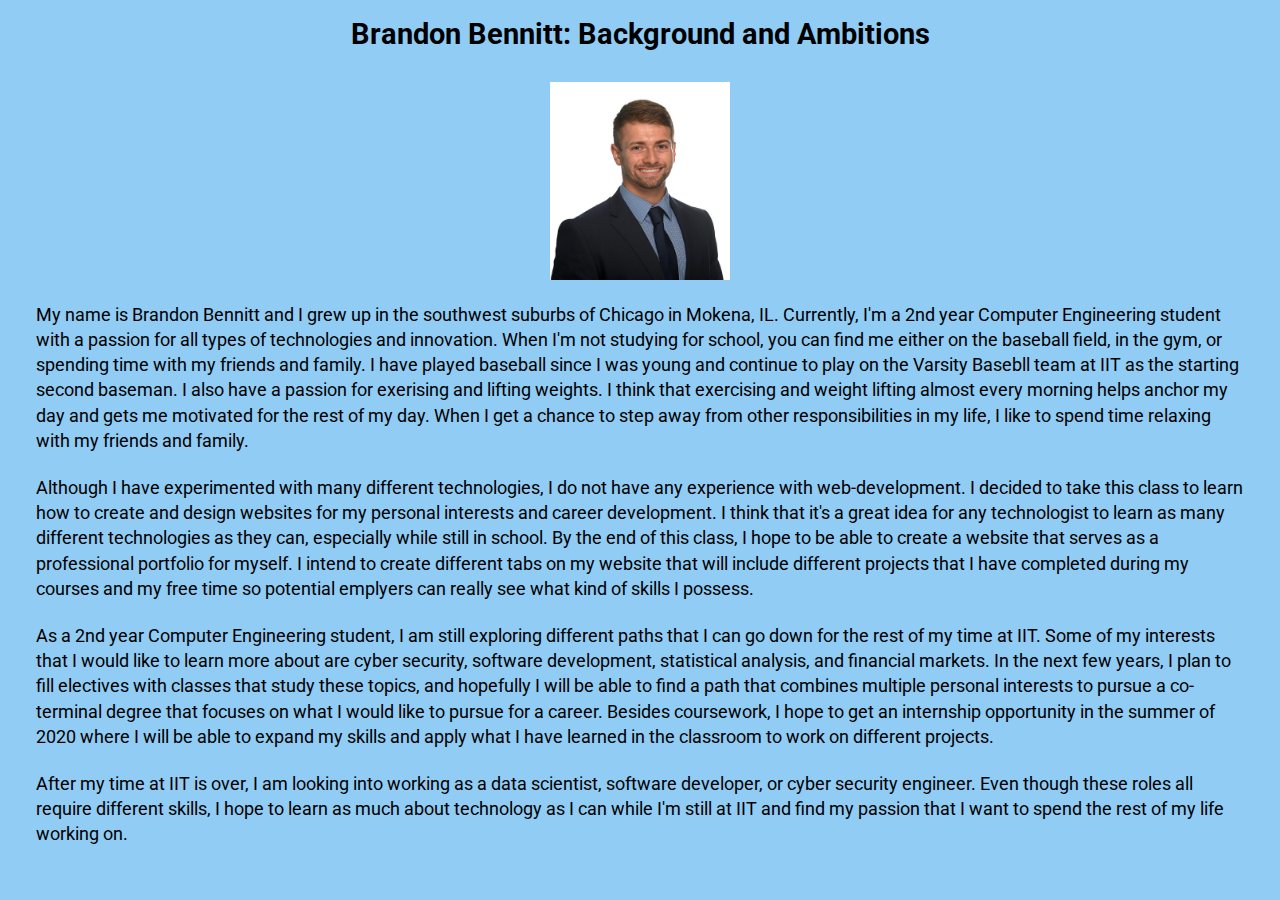
==== index.html @ 0da017ee "Move files into the repository root" ====
<!DOCTYPE html>
<html lang="en">
  <head>
    <meta charset="utf-8" />
    <title>Brandon Bennitt: Background and Ambitions</title>
    <meta name="viewport"
      content="width=device-width, initial scale=1.0, shrink-to-fit=no"/>
    <link rel="stylesheet" href="screen.css" />
    <link href="https://fonts.googleapis.com/css?family=Roboto&display=swap" rel="stylesheet">
    <!--link rel="stylesheet" href="//basehold.it/22"--> <!--This is grid lines-->
  </head>
  <body>
    <h1>Brandon Bennitt: Background and Ambitions</h1>
    <img src="professional-picture1.jpg"
    alt="Professional Portrait of Brandon Bennitt." />
    <!--style="width:10em; height:10em;"/-->
    <p>
      My name is Brandon Bennitt and I grew up in the southwest suburbs of Chicago in Mokena, IL. Currently, I'm a 2nd year Computer Engineering student with a passion for all types of technologies and innovation. When I'm not studying for school, you can find me either on the baseball field, in the gym, or spending time with my friends and family. I have played baseball since I was young and continue to play on the Varsity Basebll team at IIT as the starting second baseman. I also have a passion for exerising and lifting weights. I think that exercising and weight lifting almost every morning helps anchor my day and gets me motivated for the rest of my day. When I get a chance to step away from other responsibilities in my life, I like to spend time relaxing with my friends and family.
    </p>

    <p>
      Although I have experimented with many different technologies, I do not have any experience with web-development. I decided to take this class to learn how to create and design websites for my personal interests and career development. I think that it's a great idea for any technologist to learn as many different technologies as they can, especially while still in school. By the end of this class, I hope to be able to create a website that serves as a professional portfolio for myself. I intend to create different tabs on my website that will include different projects that I have completed during my courses and my free time so potential emplyers can really see what kind of skills I possess.
    </p>

    <p>
      As a 2nd year Computer Engineering student, I am still exploring different paths that I can go down for the rest of my time at IIT. Some of my interests that I would like to learn more about are cyber security, software development, statistical analysis, and financial markets. In the next few years, I plan to fill electives with classes that study these topics, and hopefully I will be able to find a path that combines multiple personal interests to pursue a co-terminal degree that focuses on what I would like to pursue for a career. Besides coursework, I hope to get an internship opportunity in the summer of 2020 where I will be able to expand my skills and apply what I have learned in the classroom to work on different projects.
    </p>

    <p>
      After my time at IIT is over, I am looking into working as a data scientist, software developer, or cyber security engineer. Even though these roles all require different skills, I hope to learn as much about technology as I can while I'm still at IIT and find my passion that I want to spend the rest of my life working on.
    </p>

  </body>
</html>
---- screen.css ----
/* http://meyerweb.com/eric/tools/css/reset/
   v2.0 | 20110126
   License: none (public domain)
*/
html,body,div,span,applet,object,iframe,h1,h2,h3,h4,h5,h6,p,blockquote,pre,a,abbr,acronym,address,big,cite,code,del,dfn,em,img,ins,kbd,q,s,samp,small,strike,strong,sub,sup,tt,var,b,u,i,center,dl,dt,dd,ol,ul,li,fieldset,form,label,legend,table,caption,tbody,tfoot,thead,tr,th,td,article,aside,canvas,details,embed,figure,figcaption,footer,header,hgroup,menu,nav,output,ruby,section,summary,time,mark,audio,video{margin:0;padding:0;border:0;font-size:100%;font:inherit;vertical-align:baseline}article,aside,details,figcaption,figure,footer,header,hgroup,menu,nav,section{display:block}html{line-height:1}body{line-height:inherit;}ol,ul{list-style:none}blockquote,q{quotes:none}blockquote:before,blockquote:after,q:before,q:after{content:'';content:none}table{border-collapse:collapse;border-spacing:0}

/* Begin site styles... */

html {
  font-family: 'Roboto', Arial, sans-serif;
  font-size: 1.125em; /* 18px / 16px = result */
  line-height: 1.4em; /*About 120% of 18px*/
  padding: 1.22222em 36px; /* I found that using px for the padding works better for the width on a mobile device.*/
}

body {
  background-color: #90CCF4;
}

h1, p {
  padding-bottom: 1.22222em;
}

h1{
  font-weight: bold;
  text-align: center;
  font-size: 1.6em;
}

img {
  display: block;
  margin-left: auto;
  margin-right: auto;
  width: 50%;
  max-width: 10em;
  height: auto;
  padding-bottom: 1.22222em
}

/*when dealing with lists use "list-style-type:" */
/*Try and center the image once it gets going*/
/*See end of video for google fonts to customize the fonts*/
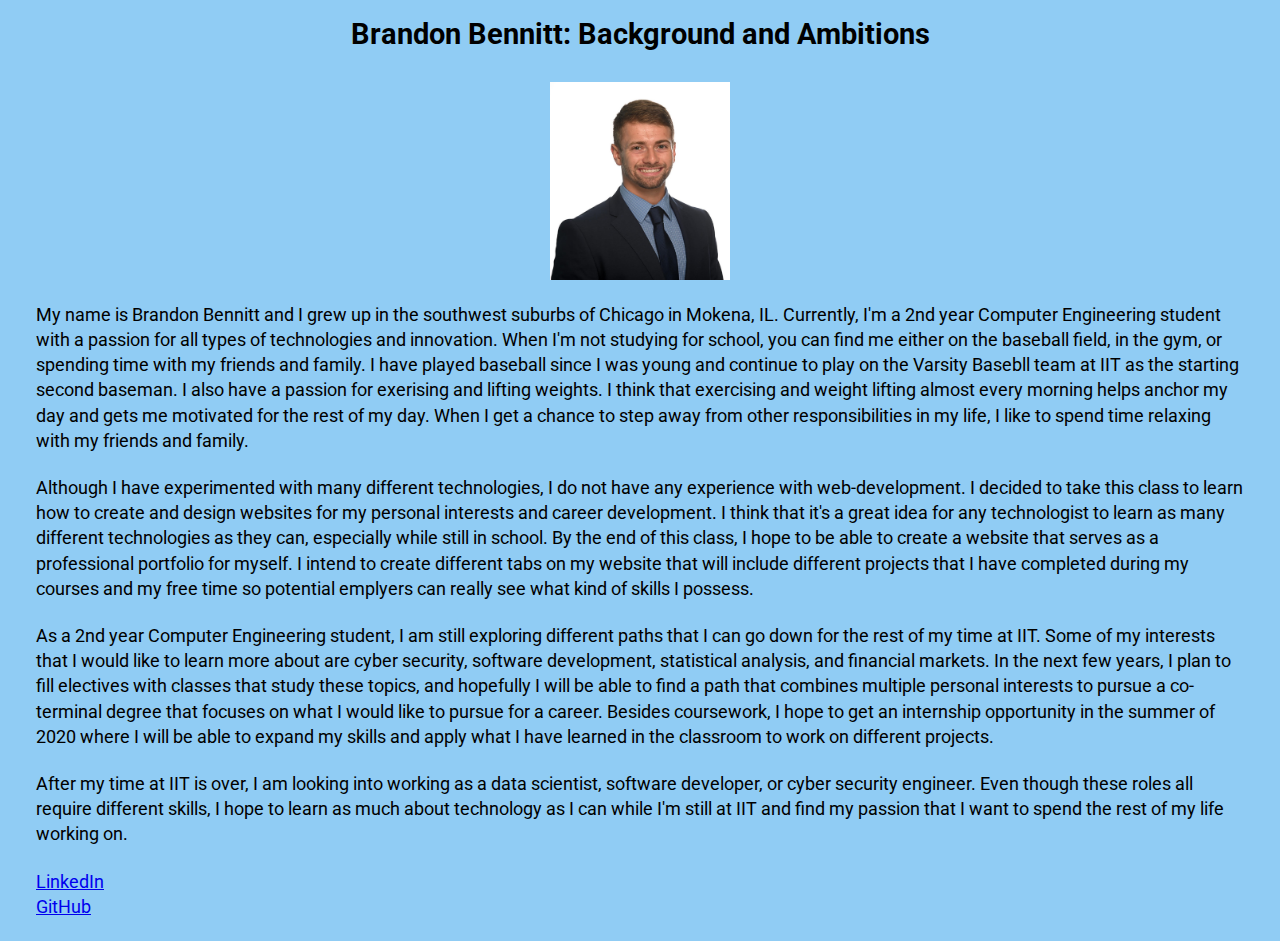
==== commit 3744f29f: "Added link to GitHub and LinkedIn" ====
--- a/index.html
+++ b/index.html
@@ -30,5 +30,11 @@
       After my time at IIT is over, I am looking into working as a data scientist, software developer, or cyber security engineer. Even though these roles all require different skills, I hope to learn as much about technology as I can while I'm still at IIT and find my passion that I want to spend the rest of my life working on.
     </p>
 
+    <nav id = "navigation">
+      <ul>
+        <li><a href="https://www.linkedin.com/in/brandon-bennitt/">LinkedIn</a>
+        <li><a href="https://github.com/bbennitt3?tab=repositories">GitHub</a>
+      </ul>
+    </nav>
   </body>
 </html>
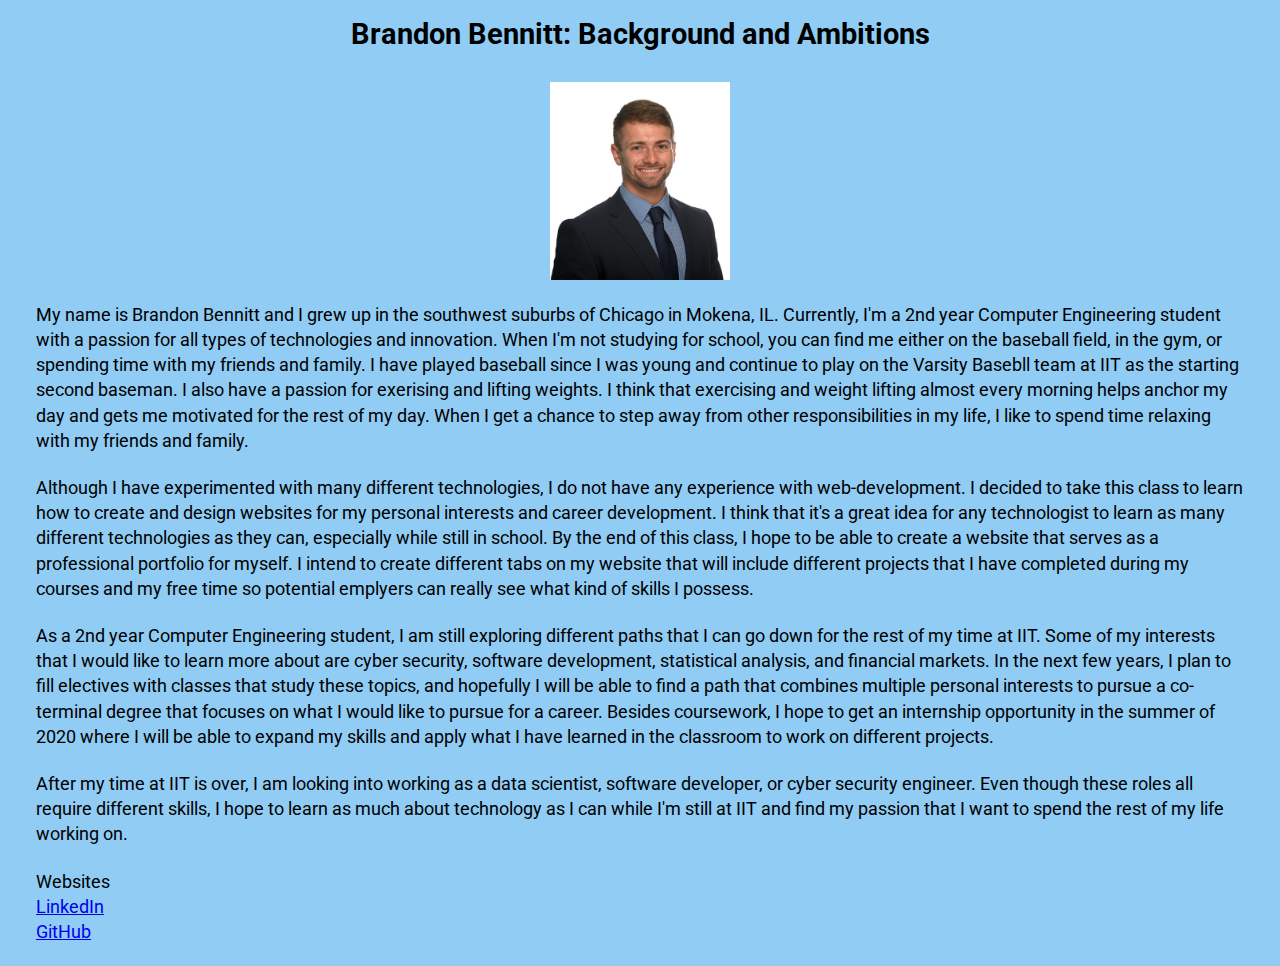
==== commit c9ee124e: "Added lists of websites and .links class" ====
--- a/index.html
+++ b/index.html
@@ -30,10 +30,12 @@
       After my time at IIT is over, I am looking into working as a data scientist, software developer, or cyber security engineer. Even though these roles all require different skills, I hope to learn as much about technology as I can while I'm still at IIT and find my passion that I want to spend the rest of my life working on.
     </p>
 
-    <nav id = "navigation">
+    <h2>Websites</h2>
+
+    <nav class = "links">
       <ul>
-        <li><a href="https://www.linkedin.com/in/brandon-bennitt/">LinkedIn</a>
-        <li><a href="https://github.com/bbennitt3?tab=repositories">GitHub</a>
+        <li><a href="https://www.linkedin.com/in/brandon-bennitt/">LinkedIn</a></li>
+        <li><a href="https://github.com/bbennitt3?tab=repositories">GitHub</a></li>
       </ul>
     </nav>
   </body>
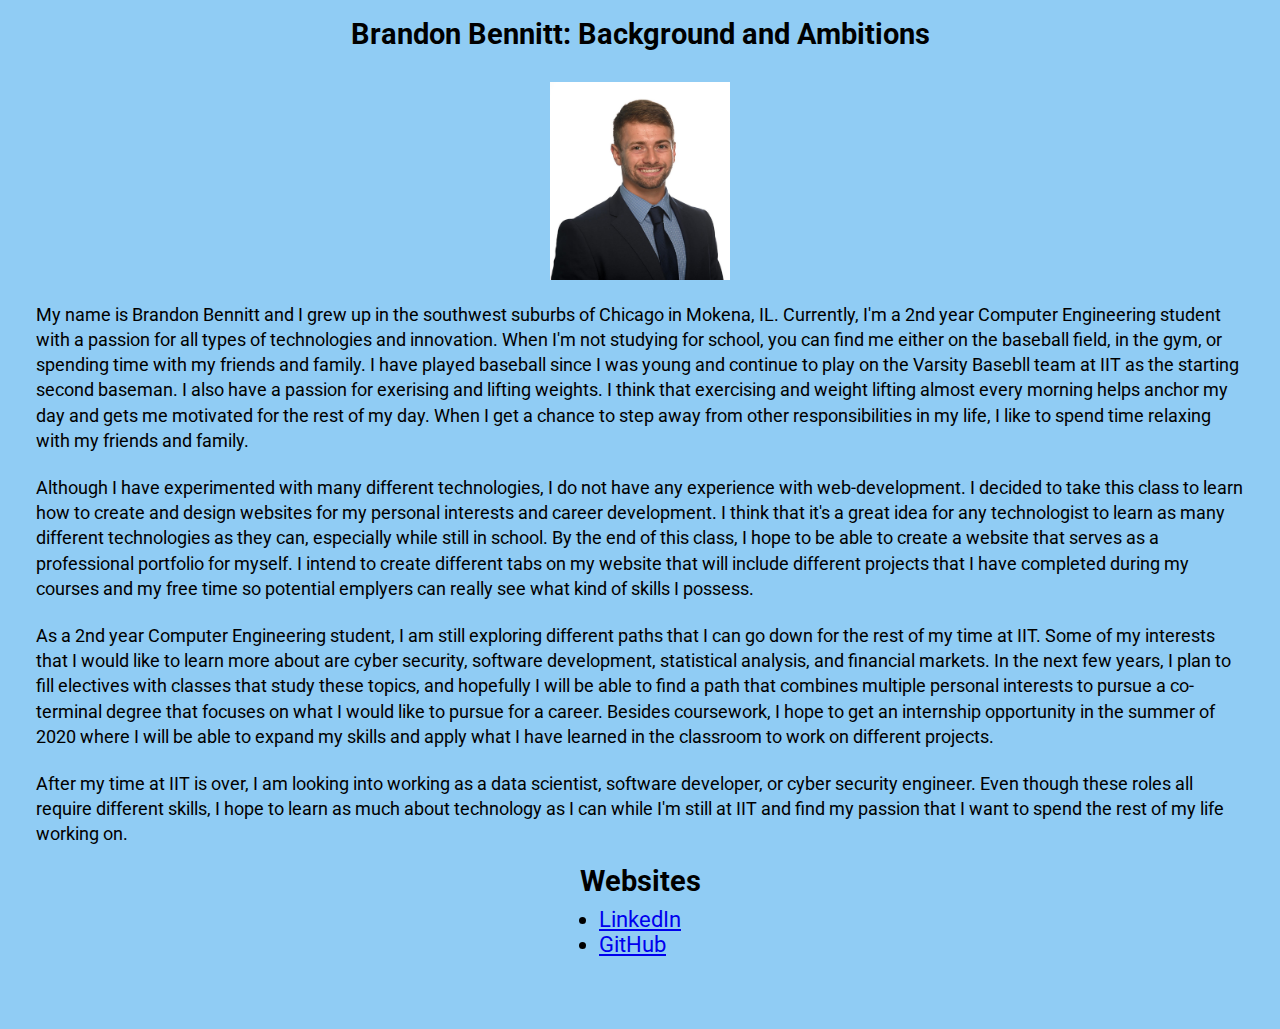
==== commit 70e6a2b2: "Changed format so long lines are split with reflow selection" ====
--- a/index.html
+++ b/index.html
@@ -15,19 +15,53 @@
     alt="Professional Portrait of Brandon Bennitt." />
     <!--style="width:10em; height:10em;"/-->
     <p>
-      My name is Brandon Bennitt and I grew up in the southwest suburbs of Chicago in Mokena, IL. Currently, I'm a 2nd year Computer Engineering student with a passion for all types of technologies and innovation. When I'm not studying for school, you can find me either on the baseball field, in the gym, or spending time with my friends and family. I have played baseball since I was young and continue to play on the Varsity Basebll team at IIT as the starting second baseman. I also have a passion for exerising and lifting weights. I think that exercising and weight lifting almost every morning helps anchor my day and gets me motivated for the rest of my day. When I get a chance to step away from other responsibilities in my life, I like to spend time relaxing with my friends and family.
+      My name is Brandon Bennitt and I grew up in the southwest suburbs of
+      Chicago in Mokena, IL. Currently, I'm a 2nd year Computer Engineering
+      student with a passion for all types of technologies and innovation. When
+      I'm not studying for school, you can find me either on the baseball field,
+      in the gym, or spending time with my friends and family. I have played
+      baseball since I was young and continue to play on the Varsity Basebll
+      team at IIT as the starting second baseman. I also have a passion for
+      exerising and lifting weights. I think that exercising and weight lifting
+      almost every morning helps anchor my day and gets me motivated for the
+      rest of my day. When I get a chance to step away from other
+      responsibilities in my life, I like to spend time relaxing with my friends
+      and family.
     </p>
 
     <p>
-      Although I have experimented with many different technologies, I do not have any experience with web-development. I decided to take this class to learn how to create and design websites for my personal interests and career development. I think that it's a great idea for any technologist to learn as many different technologies as they can, especially while still in school. By the end of this class, I hope to be able to create a website that serves as a professional portfolio for myself. I intend to create different tabs on my website that will include different projects that I have completed during my courses and my free time so potential emplyers can really see what kind of skills I possess.
+      Although I have experimented with many different technologies, I do not
+      have any experience with web-development. I decided to take this class to
+      learn how to create and design websites for my personal interests and
+      career development. I think that it's a great idea for any technologist to
+      learn as many different technologies as they can, especially while still
+      in school. By the end of this class, I hope to be able to create a website
+      that serves as a professional portfolio for myself. I intend to create
+      different tabs on my website that will include different projects that I
+      have completed during my courses and my free time so potential emplyers
+      can really see what kind of skills I possess.
     </p>
 
     <p>
-      As a 2nd year Computer Engineering student, I am still exploring different paths that I can go down for the rest of my time at IIT. Some of my interests that I would like to learn more about are cyber security, software development, statistical analysis, and financial markets. In the next few years, I plan to fill electives with classes that study these topics, and hopefully I will be able to find a path that combines multiple personal interests to pursue a co-terminal degree that focuses on what I would like to pursue for a career. Besides coursework, I hope to get an internship opportunity in the summer of 2020 where I will be able to expand my skills and apply what I have learned in the classroom to work on different projects.
+      As a 2nd year Computer Engineering student, I am still exploring different
+      paths that I can go down for the rest of my time at IIT. Some of my
+      interests that I would like to learn more about are cyber security,
+      software development, statistical analysis, and financial markets. In the
+      next few years, I plan to fill electives with classes that study these
+      topics, and hopefully I will be able to find a path that combines multiple
+      personal interests to pursue a co-terminal degree that focuses on what I
+      would like to pursue for a career. Besides coursework, I hope to get an
+      internship opportunity in the summer of 2020 where I will be able to
+      expand my skills and apply what I have learned in the classroom to work on
+      different projects.
     </p>
 
     <p>
-      After my time at IIT is over, I am looking into working as a data scientist, software developer, or cyber security engineer. Even though these roles all require different skills, I hope to learn as much about technology as I can while I'm still at IIT and find my passion that I want to spend the rest of my life working on.
+      After my time at IIT is over, I am looking into working as a data
+      scientist, software developer, or cyber security engineer. Even though
+      these roles all require different skills, I hope to learn as much about
+      technology as I can while I'm still at IIT and find my passion that I want
+      to spend the rest of my life working on.
     </p>
 
     <h2>Websites</h2>
--- a/screen.css
+++ b/screen.css
@@ -11,6 +11,7 @@
   font-size: 1.125em; /* 18px / 16px = result */
   line-height: 1.4em; /*About 120% of 18px*/
   padding: 1.22222em 36px; /* I found that using px for the padding works better for the width on a mobile device.*/
+  padding-bottom: 4em;
 }
 
 body {
@@ -21,10 +22,14 @@
   padding-bottom: 1.22222em;
 }
 
-h1{
+h1,h2{
   font-weight: bold;
   text-align: center;
   font-size: 1.6em;
+}
+
+h2{
+  padding-bottom: .4444em
 }
 
 img {
@@ -37,6 +42,19 @@
   padding-bottom: 1.22222em
 }
 
+.links{
+  font-size: 1.22222em;
+  text-align: center;
+
+
+}
+
+ul{
+  list-style-type: disc;
+  display: inline-block;
+  text-align: left;
+}
+
 /*when dealing with lists use "list-style-type:" */
 /*Try and center the image once it gets going*/
 /*See end of video for google fonts to customize the fonts*/
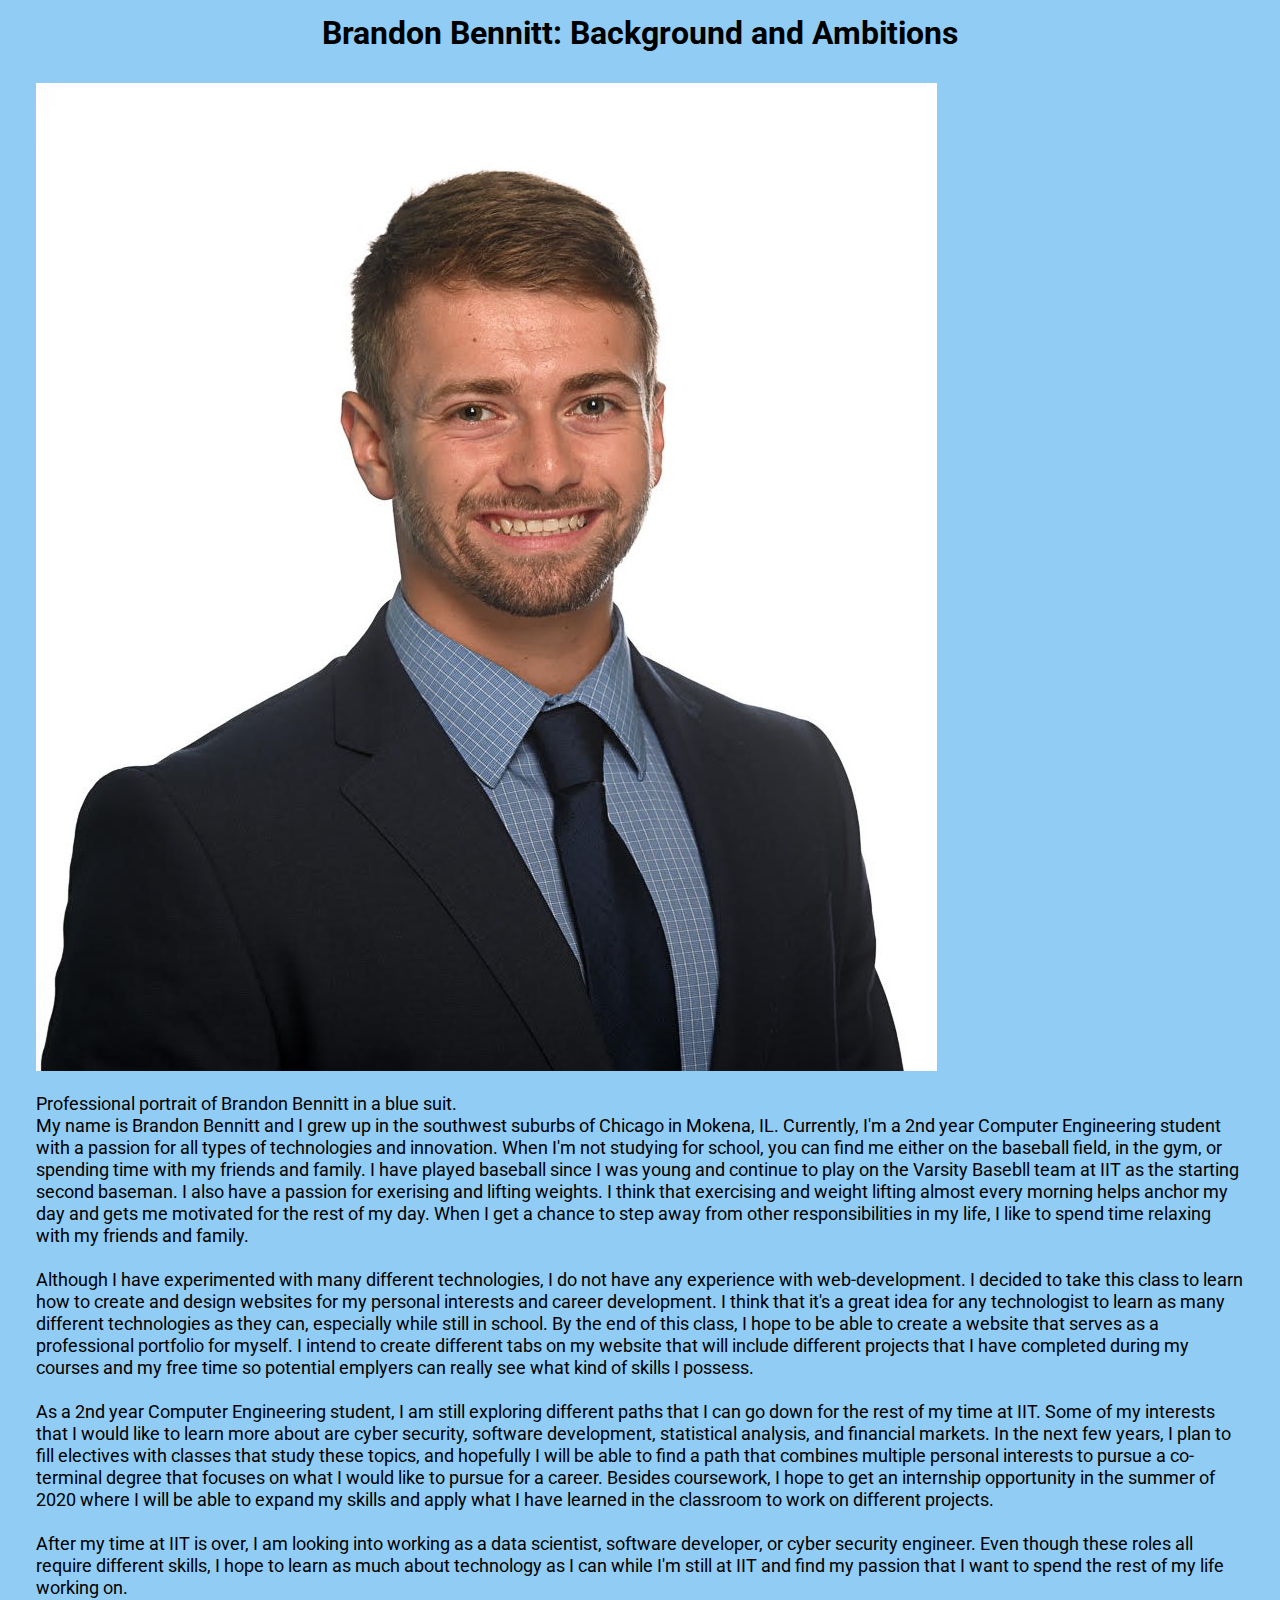
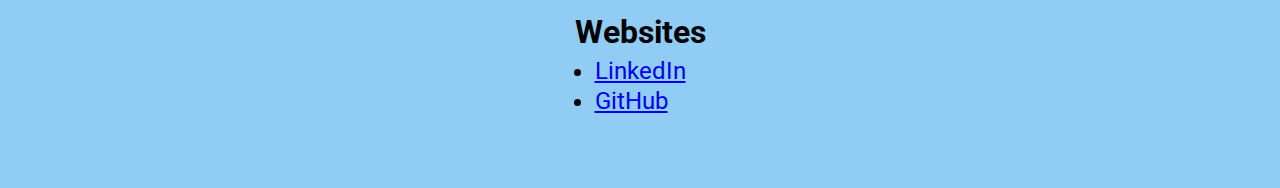
==== commit a574bd20: "Add figcaption" ====
--- a/index.html
+++ b/index.html
@@ -7,13 +7,18 @@
       content="width=device-width, initial scale=1.0, shrink-to-fit=no"/>
     <link rel="stylesheet" href="screen.css" />
     <link href="https://fonts.googleapis.com/css?family=Roboto&display=swap" rel="stylesheet">
-    <!--link rel="stylesheet" href="//basehold.it/22"--> <!--This is grid lines-->
+    <link href="https://fonts.googleapis.com/css?family=Merriweather&display=swap" rel="stylesheet">
   </head>
   <body>
     <h1>Brandon Bennitt: Background and Ambitions</h1>
-    <img src="professional-picture1.jpg"
-    alt="Professional Portrait of Brandon Bennitt." />
-    <!--style="width:10em; height:10em;"/-->
+    <figure class='professional-picture'>
+      <img src="professional-picture1.jpg"
+      alt="Professional Portrait of Brandon Bennitt." />
+      <figcaption>
+        Professional portrait of Brandon Bennitt in a blue suit.
+      </figcaption>
+    </figure>
+
     <p>
       My name is Brandon Bennitt and I grew up in the southwest suburbs of
       Chicago in Mokena, IL. Currently, I'm a 2nd year Computer Engineering
--- a/screen.css
+++ b/screen.css
@@ -4,18 +4,23 @@
 */
 html,body,div,span,applet,object,iframe,h1,h2,h3,h4,h5,h6,p,blockquote,pre,a,abbr,acronym,address,big,cite,code,del,dfn,em,img,ins,kbd,q,s,samp,small,strike,strong,sub,sup,tt,var,b,u,i,center,dl,dt,dd,ol,ul,li,fieldset,form,label,legend,table,caption,tbody,tfoot,thead,tr,th,td,article,aside,canvas,details,embed,figure,figcaption,footer,header,hgroup,menu,nav,output,ruby,section,summary,time,mark,audio,video{margin:0;padding:0;border:0;font-size:100%;font:inherit;vertical-align:baseline}article,aside,details,figcaption,figure,footer,header,hgroup,menu,nav,section{display:block}html{line-height:1}body{line-height:inherit;}ol,ul{list-style:none}blockquote,q{quotes:none}blockquote:before,blockquote:after,q:before,q:after{content:'';content:none}table{border-collapse:collapse;border-spacing:0}
 
-/* Begin site styles... */
+/* Custom CSS style starts here */
+
+/* Using a Perfect Fourth modular scale:
+   https://www.modularscale.com/?18&px&1.333 */
 
 html {
   font-family: 'Roboto', Arial, sans-serif;
   font-size: 1.125em; /* 18px / 16px = result */
-  line-height: 1.4em; /*About 120% of 18px*/
-  padding: 1.22222em 36px; /* I found that using px for the padding works better for the width on a mobile device.*/
+  line-height: 1.222em; /* 18px * 1.20 = 22px, 22px / 18px = 1.222em */
+  padding: 1.222em 2em;
   padding-bottom: 4em;
+  text-rendering: optimizeLegibility;
+  text-size-adjust: 100%;
 }
 
 body {
-  background-color: #90CCF4;
+  background-color: #90CCF4; /*blue*/
 }
 
 h1, p {
@@ -25,33 +30,31 @@
 h1,h2{
   font-weight: bold;
   text-align: center;
-  font-size: 1.6em;
 }
 
+h1{
+  font-size: 1.776em; /* 31.984px / 18px = 1.77em, check this on my phone because the header was all messed up */
+}
 h2{
+  font-size: 1.776em; /* 31.984px / 18px = 1.77em */
   padding-bottom: .4444em
 }
 
 img {
   display: block;
-  margin-left: auto;
-  margin-right: auto;
-  width: 50%;
-  max-width: 10em;
-  height: auto;
+  max-width: 100%;
   padding-bottom: 1.22222em
 }
 
 .links{
-  font-size: 1.22222em;
+  font-size: 1.333em; /* 23.994px / 18px = 1.333em */
   text-align: center;
-
-
+  line-height: 1.222em
 }
 
 ul{
+  display: inline-block;
   list-style-type: disc;
-  display: inline-block;
   text-align: left;
 }
 
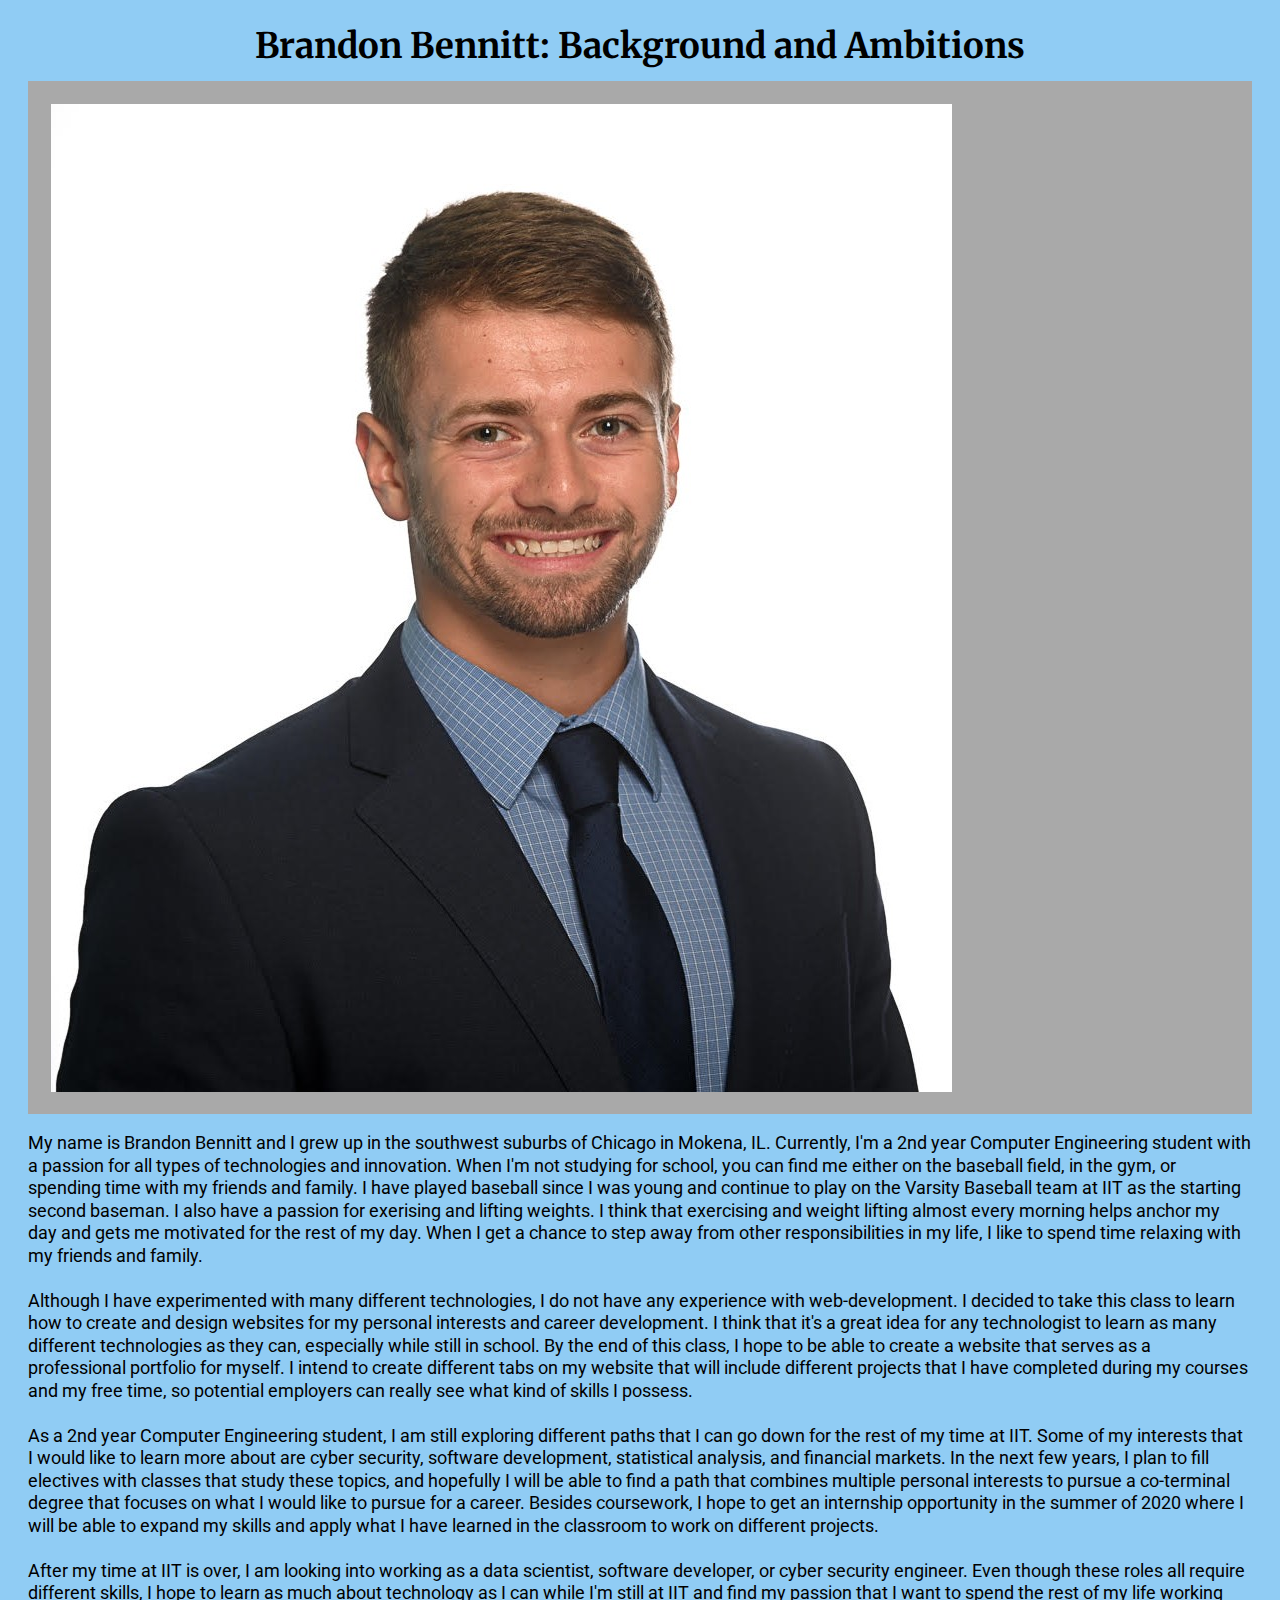
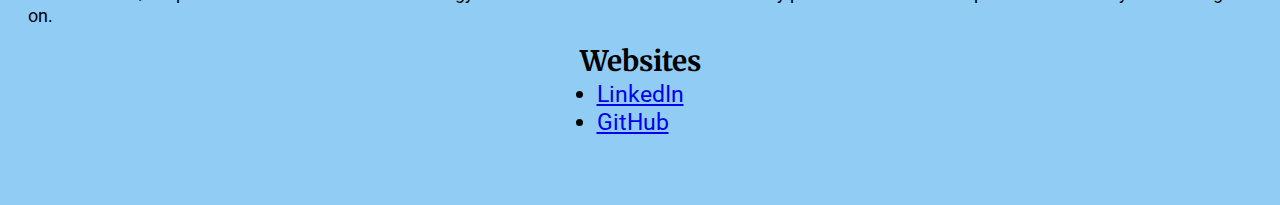
==== commit 40f073e8: "Change mistakes in grammar to text" ====
--- a/index.html
+++ b/index.html
@@ -11,7 +11,7 @@
   </head>
   <body>
     <h1>Brandon Bennitt: Background and Ambitions</h1>
-    <figure class='professional-picture'>
+    <figure class='pro-picture'>
       <img src="professional-picture1.jpg"
       alt="Professional Portrait of Brandon Bennitt." />
       <figcaption>
@@ -25,7 +25,7 @@
       student with a passion for all types of technologies and innovation. When
       I'm not studying for school, you can find me either on the baseball field,
       in the gym, or spending time with my friends and family. I have played
-      baseball since I was young and continue to play on the Varsity Basebll
+      baseball since I was young and continue to play on the Varsity Baseball
       team at IIT as the starting second baseman. I also have a passion for
       exerising and lifting weights. I think that exercising and weight lifting
       almost every morning helps anchor my day and gets me motivated for the
@@ -43,7 +43,7 @@
       in school. By the end of this class, I hope to be able to create a website
       that serves as a professional portfolio for myself. I intend to create
       different tabs on my website that will include different projects that I
-      have completed during my courses and my free time so potential emplyers
+      have completed during my courses and my free time, so potential employers
       can really see what kind of skills I possess.
     </p>
 
--- a/screen.css
+++ b/screen.css
@@ -7,49 +7,66 @@
 /* Custom CSS style starts here */
 
 /* Using a Perfect Fourth modular scale:
-   https://www.modularscale.com/?18&px&1.333 */
+   https://www.modularscale.com/?18&px&1.25 */
 
 html {
+  background-color: #90CCF4;    /*blue */
   font-family: 'Roboto', Arial, sans-serif;
   font-size: 1.125em; /* 18px / 16px = result */
-  line-height: 1.222em; /* 18px * 1.20 = 22px, 22px / 18px = 1.222em */
-  padding: 1.222em 2em;
-  padding-bottom: 4em;
-  text-rendering: optimizeLegibility;
+  line-height: 1.25em; /* 22.5px / 18px = 1.25em */
+  padding: 1.5625em; /* 28.125px / 18px = 1.5625em */
+  padding-bottom: 3.8147em; /* 68.665px / 18px = 3.8147em */
+  text-rendering: optimizeLegibility; /* used as described in HDWWPT */
   text-size-adjust: 100%;
 }
 
-body {
-  background-color: #90CCF4; /*blue*/
-}
-
-h1, p {
-  padding-bottom: 1.22222em;
-}
-
-h1,h2{
+h1,
+h2 {
+  font-family: 'Merriweather', Arial, sans-serif;
   font-weight: bold;
   text-align: center;
 }
 
 h1{
-  font-size: 1.776em; /* 31.984px / 18px = 1.77em, check this on my phone because the header was all messed up */
+  font-size: 1.953em; /* 35.156px / 18px = 1.953em */
+  line-height: 1em; /* 35.156px / 35.156px = 1em */
+  /*padding-bottom: .512em; /* 18px / 35.156px = .4096em */
 }
+
 h2{
-  font-size: 1.776em; /* 31.984px / 18px = 1.77em */
-  padding-bottom: .4444em
+  font-size: 1.5625em; /* 28.125px / 18px = 1.5625em */
+  padding-bottom: .262em; /* 7.373 / 28.125px = .262em */
 }
+
+p {
+  padding-bottom: 1.25em; /* 22.5px / 18px = 1.25em */
+}
+
+/* Responsive media */
 
 img {
   display: block;
   max-width: 100%;
-  padding-bottom: 1.22222em
+}
+
+.pro-picture {
+  background: #A9A9A9; /* darkgray */
+  padding: 1.25em; /* 22.5px / 18px = 1.25em */
+  margin-top: 1em; /* 18px / 18px = 1em */
+  margin-bottom: 1em; /* 18px / 18px = 1em */
+}
+
+.pro-picture figcaption {
+  padding-top: 0.64em; /* 11.52px / 18px = 0.64em */
+  /* Use to not show the caption */
+  position: absolute;
+  left: -10000px;
 }
 
 .links{
-  font-size: 1.333em; /* 23.994px / 18px = 1.333em */
+  font-size: 1.25em; /* 22.5px / 18px = 1.25em */
   text-align: center;
-  line-height: 1.222em
+  line-height: 1.25em; /* 22.5px / 18px = 1.25em */
 }
 
 ul{
@@ -57,7 +74,3 @@
   list-style-type: disc;
   text-align: left;
 }
-
-/*when dealing with lists use "list-style-type:" */
-/*Try and center the image once it gets going*/
-/*See end of video for google fonts to customize the fonts*/
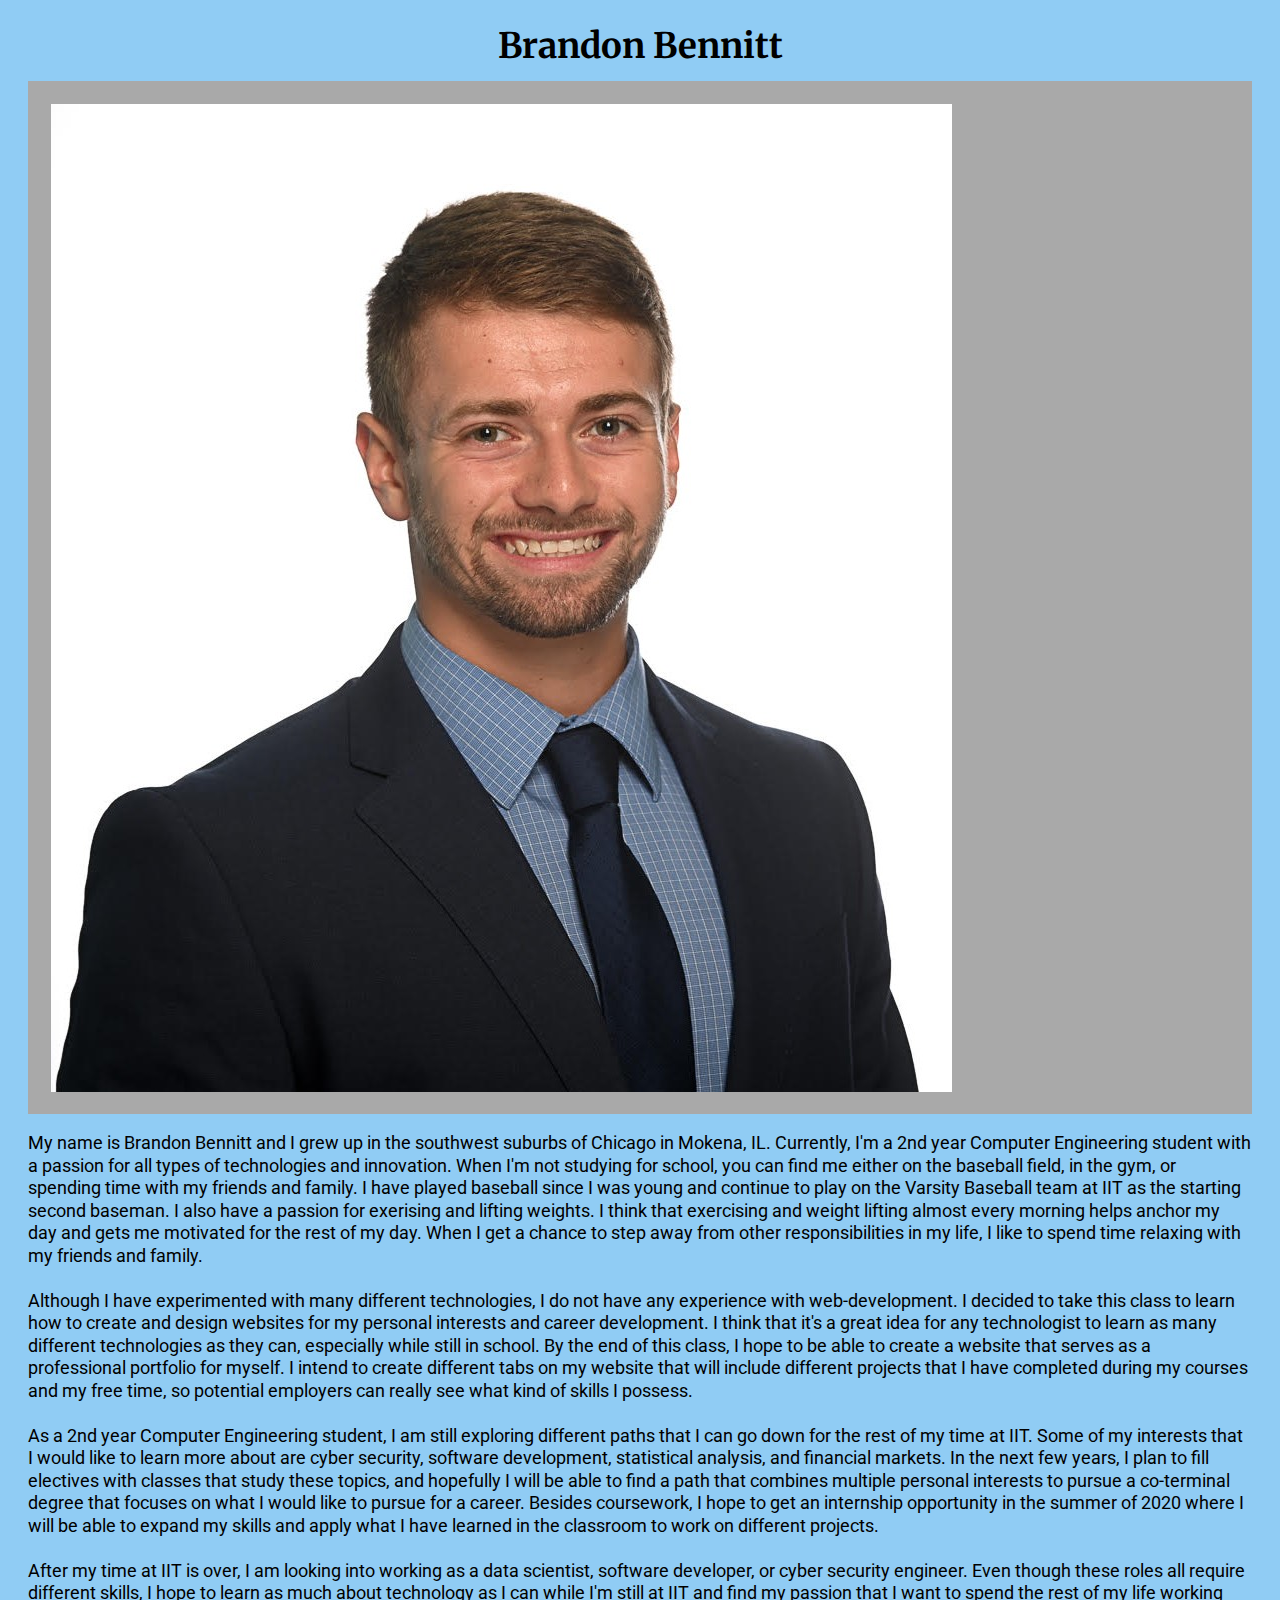
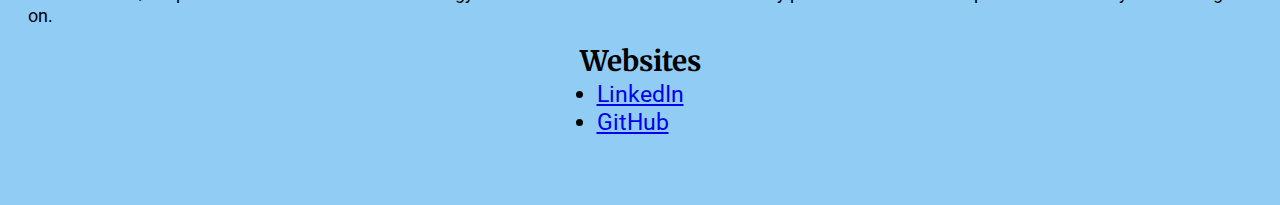
==== commit 0a59eeab: "Change title name" ====
--- a/index.html
+++ b/index.html
@@ -10,7 +10,7 @@
     <link href="https://fonts.googleapis.com/css?family=Merriweather&display=swap" rel="stylesheet">
   </head>
   <body>
-    <h1>Brandon Bennitt: Background and Ambitions</h1>
+    <h1>Brandon Bennitt</h1>
     <figure class='pro-picture'>
       <img src="professional-picture1.jpg"
       alt="Professional Portrait of Brandon Bennitt." />
--- a/screen.css
+++ b/screen.css
@@ -17,6 +17,9 @@
   padding: 1.5625em; /* 28.125px / 18px = 1.5625em */
   padding-bottom: 3.8147em; /* 68.665px / 18px = 3.8147em */
   text-rendering: optimizeLegibility; /* used as described in HDWWPT */
+  -webkit-text-size-adjust: 100%;
+  -moz-text-size-adjust: 100%;
+  -ms-text-size-adjust: 100%;
   text-size-adjust: 100%;
 }
 
